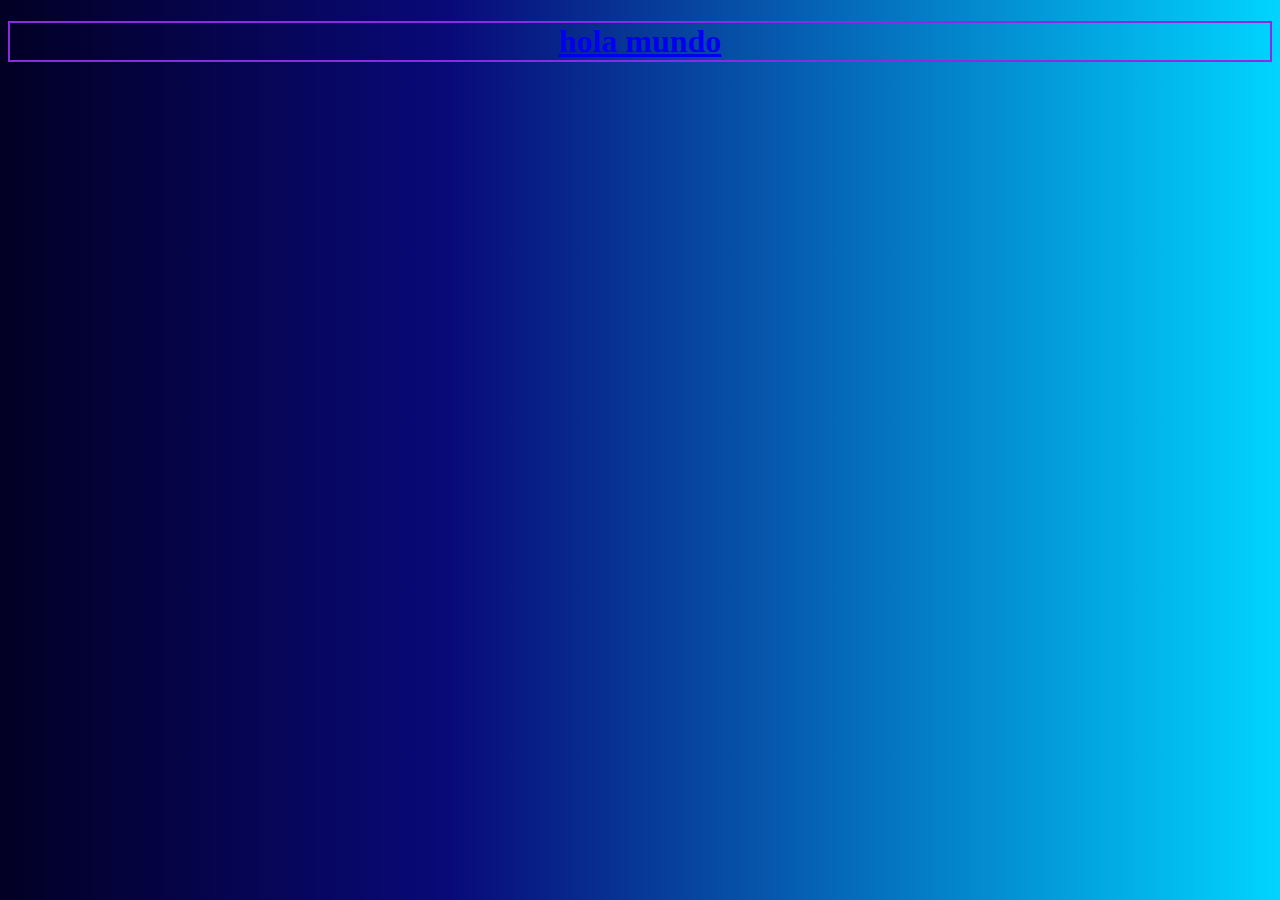
==== Servidor/index.html @ 96278117 "Servidor1" ====
<!DOCTYPE html>
<!DOCTYPE html>
<html lang="en">
<head>
    <meta charset="UTF-8">
    <meta name="viewport" content="width=device-width, initial-scale=1.0">
    <title>ICO</title>
    <link rel="stylesheet" href="estilos.css">
</head>
<body class="fondo1">
    <div>
        <a href="pagina2.html"><h1 class="centrado">hola mundo</h1></a>
    </div>
</body>
</html>
---- Servidor/estilos.css ----
.fondo1{
    background: rgb(2,0,36);
background: linear-gradient(90deg, rgba(2,0,36,1) 0%, rgba(9,9,121,1) 35%, rgba(0,212,255,1) 100%);
}

.fondo2{
    background: rgb(2,0,36);
    background: linear-gradient(90deg, rgba(2,0,36,1) 0%, rgba(9,97,121,1) 35%, rgba(0,212,255,1) 100%);
}

.centrado{
    text-align: center;
    border: 2px solid blueviolet;
}
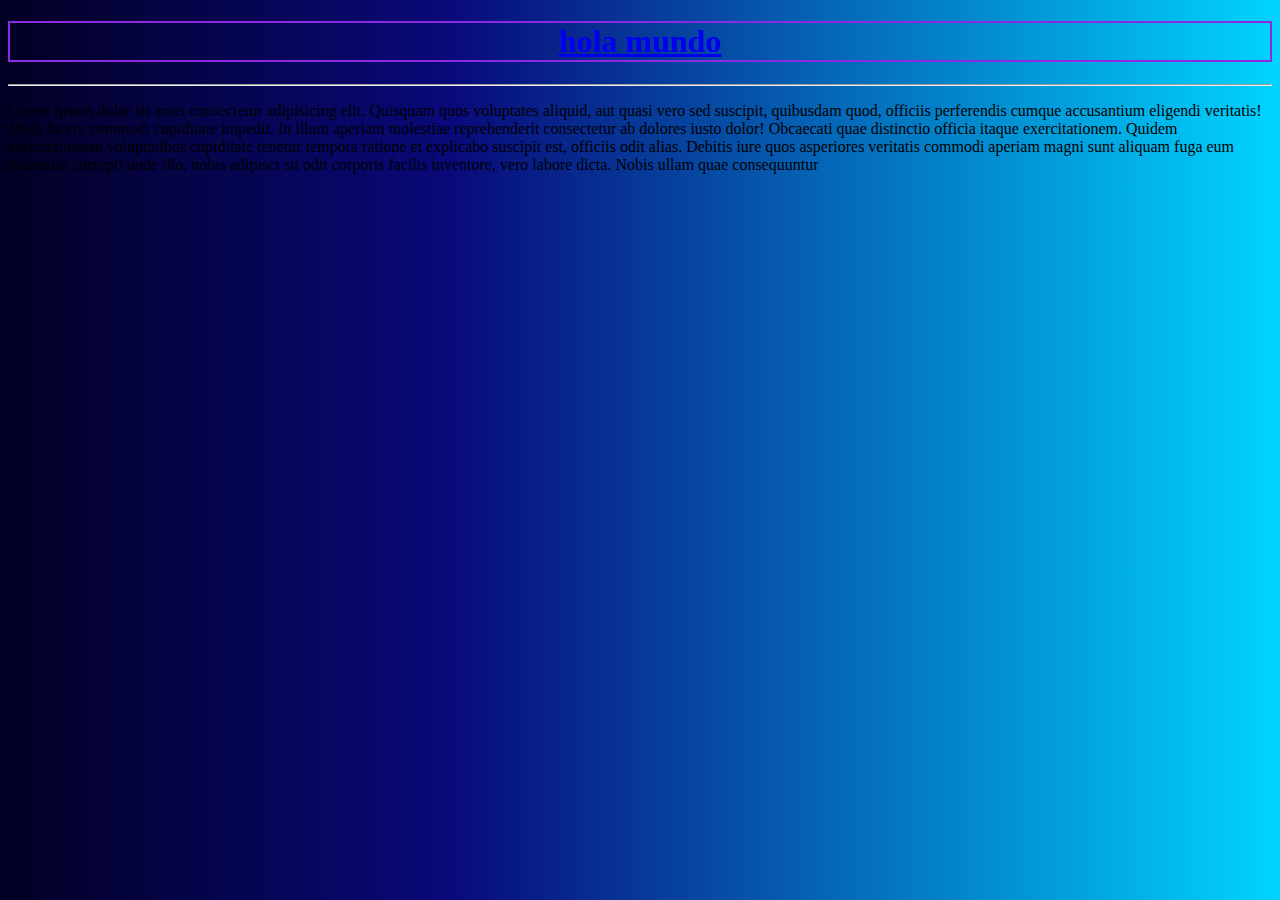
==== commit 102a730c: "cambios" ====
--- a/Servidor/index.html
+++ b/Servidor/index.html
@@ -10,6 +10,15 @@
 <body class="fondo1">
     <div>
         <a href="pagina2.html"><h1 class="centrado">hola mundo</h1></a>
-    </div>
+    </div> 
+    <section><hr>
+        <p> Lorem ipsum dolor sit amet consectetur adipisicing elit. Quisquam quos voluptates aliquid, aut quasi vero sed suscipit, quibusdam quod, officiis perferendis cumque accusantium eligendi veritatis! Modi facere commodi cupiditate impedit.
+        In illum aperiam molestiae reprehenderit consectetur ab dolores iusto dolor! Obcaecati quae distinctio officia itaque exercitationem. Quidem exercitationem voluptatibus cupiditate tenetur tempora ratione et explicabo suscipit est, officiis odit alias.
+        Debitis iure quos asperiores veritatis commodi aperiam magni sunt aliquam fuga eum molestias corrupti unde illo, nobis adipisci sit odit corporis facilis inventore, vero labore dicta. Nobis ullam quae consequuntur</p>
+    </section>
 </body>
-</html>+</html>
+
+
+
+
